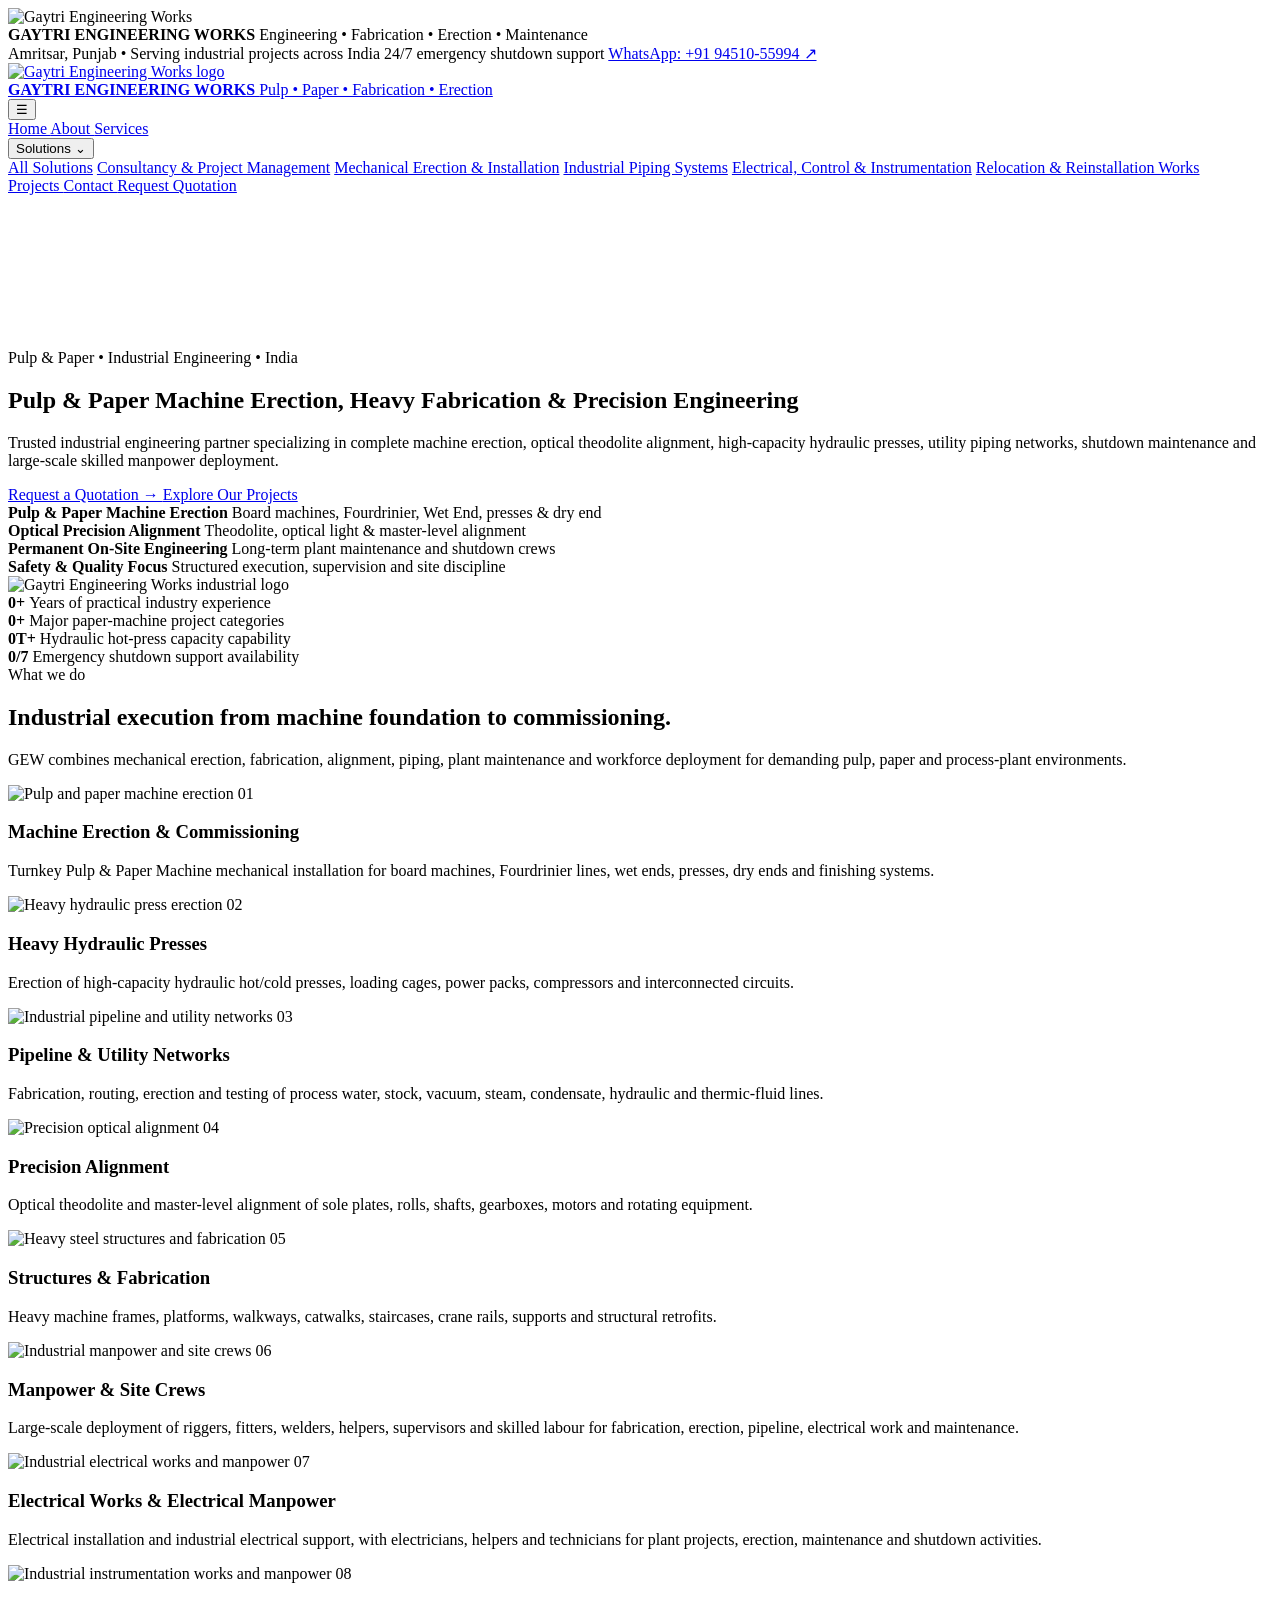
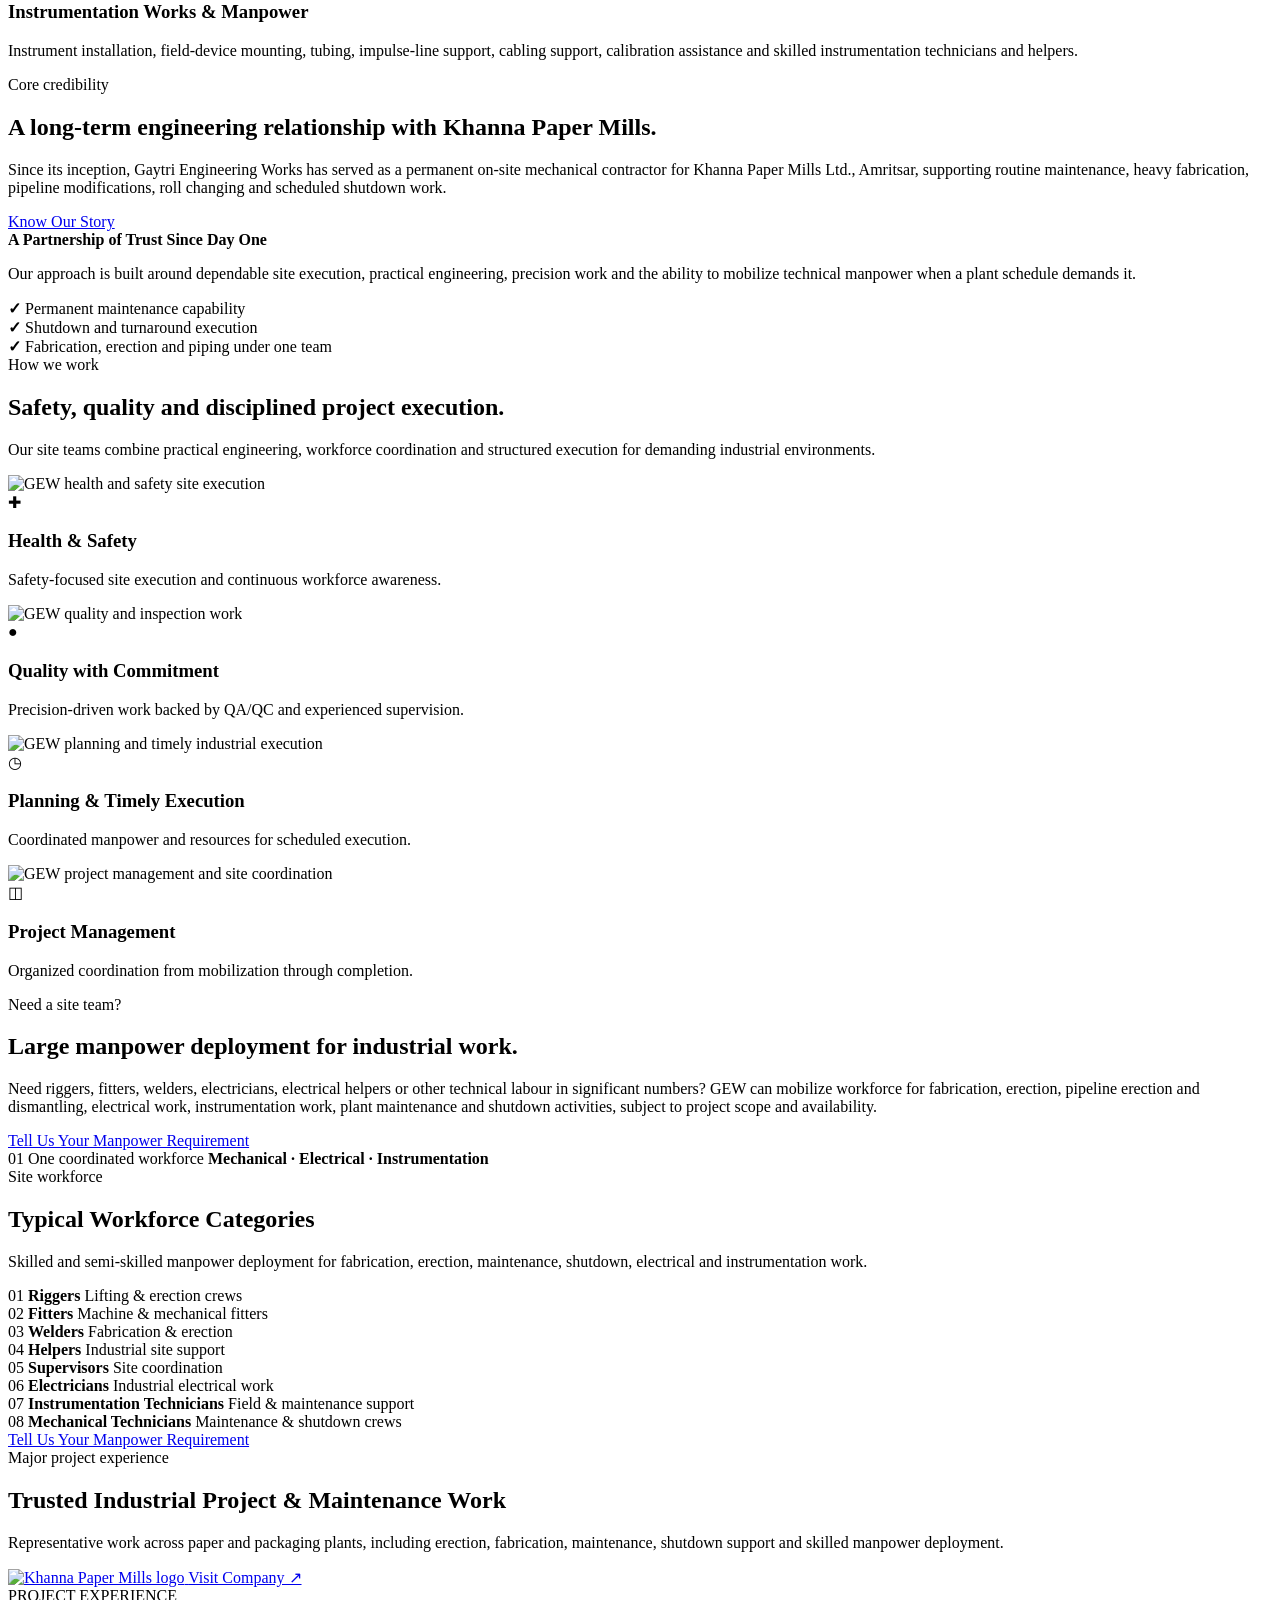
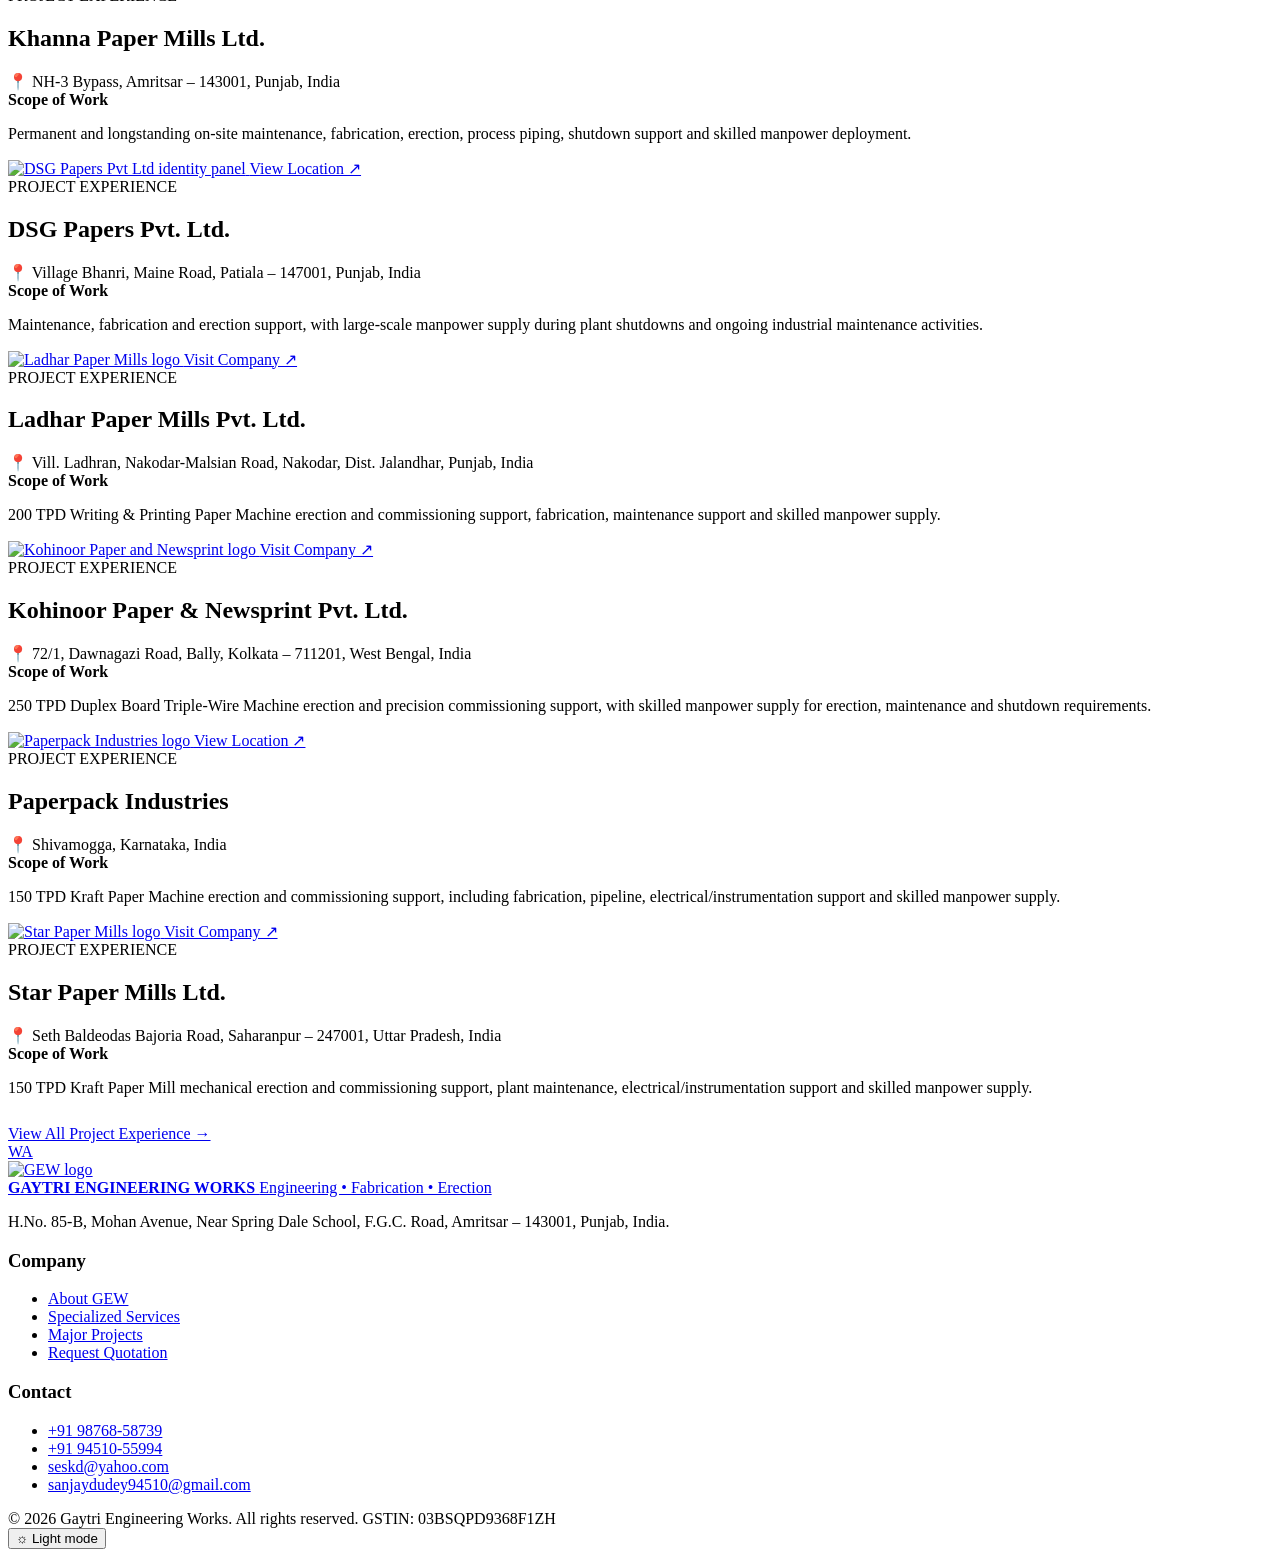
==== public/index.html @ 48303ea7 "Add Gaytri Engineering Works website" ====
<!DOCTYPE html>
<html lang="en">
  <head>
    <meta charset="utf-8"/>
    <meta content="width=device-width,initial-scale=1" name="viewport"/>
    <title>
      Gaytri Engineering Works | Pulp &amp; Paper Machine Erection, Fabrication &amp; Maintenance
    </title>
    <meta content="Gaytri Engineering Works provides turnkey pulp and paper machine erection, heavy fabrication, precision alignment, industrial pipelines, maintenance, shutdown services and skilled manpower supply across India." name="description"/>
    <meta content="paper machine erection, pulp paper fabrication, pipeline erection, hot press erection, industrial manpower supply, Gaytri Engineering Works, Amritsar" name="keywords"/>
    <link href="/css/styles.css" rel="stylesheet"/>
    <script type="application/ld+json">
      {
        "@context": "https://schema.org",
        "@type": "EngineeringService",
        "name": "Gaytri Engineering Works",
        "telephone": [
          "+91 94510-55994",
          "+91 98768-58739"
        ],
        "email": [
          "seskd@yahoo.com",
          "sanjaydudey94510@gmail.com"
        ],
        "address": {
          "@type": "PostalAddress",
          "streetAddress": "H.No. 85-B, Mohan Avenue, Near Spring Dale School, F.G.C. Road",
          "addressLocality": "Amritsar",
          "postalCode": "143001",
          "addressRegion": "Punjab",
          "addressCountry": "IN"
        },
        "areaServed": "IN",
        "serviceType": [
          "Pulp & Paper Machine Erection",
          "Heavy Fabrication",
          "Pipeline Erection",
          "Plant Maintenance",
          "Electrical Works",
          "Electrical Manpower Supply",
          "Instrumentation & Instrumentation Support",
          "Instrumentation Manpower Supply",
          "Skilled Manpower Supply"
        ]
      }
    </script>
  </head>
  <body>
    <div aria-label="Gaytri Engineering Works introduction" class="gew-intro" id="gew-intro">
      <img alt="Gaytri Engineering Works" class="gew-intro-logo" src="/images/gew-logo.png"/>
      <div class="gew-intro-content">
        <strong>
          GAYTRI ENGINEERING WORKS
        </strong>
        <span>
          Engineering &bull; Fabrication &bull; Erection &bull; Maintenance
        </span>
      </div>
    </div>
    <!-- =========================================================
       TOP BAR: LOCATION, EMERGENCY SUPPORT & WHATSAPP
       ========================================================= -->
  <div class="topbar">
      <div class="container topbar-inner">
        <span>
          Amritsar, Punjab &bull; Serving industrial projects across India
        </span>
        <span>
          24/7 emergency shutdown support
        </span>
        <a class="topbar-wa" href="https://wa.me/919451055994?text=Hello%20Gaytri%20Engineering%20Works%2C%20I%20want%20to%20discuss%20an%20industrial%20requirement." rel="noopener" target="_blank">
          WhatsApp: +91 94510-55994 &nearrow;
        </a>
      </div>
    </div>
    <!-- =========================================================
       MAIN NAVIGATION
       ========================================================= -->
  <header class="header">
      <div class="container nav">
        <a class="brand" href="/">
          <img alt="Gaytri Engineering Works logo" src="/images/gew-logo.png"/>
          <div class="brand-text">
            <strong>
              GAYTRI ENGINEERING WORKS
            </strong>
            <span>
              Pulp &bull; Paper &bull; Fabrication &bull; Erection
            </span>
          </div>
        </a>
        <button aria-label="Open navigation" class="nav-toggle">
          ☰
        </button>
        <nav class="nav-links">
          <a class="active" href="/">
            Home
          </a>
          <a href="/about.html">
            About
          </a>
          <a href="/services.html">
            Services
          </a>
          <div class="nav-dropdown">
            <button class="nav-dropdown-toggle" type="button" aria-expanded="false">
              Solutions <span aria-hidden="true">⌄</span>
            </button>
            <div class="nav-dropdown-menu">
              <a href="/industrial-solutions.html">All Solutions</a>
              <a href="/industrial-solutions.html#consultancy">Consultancy &amp; Project Management</a>
              <a href="/industrial-solutions.html#mechanical">Mechanical Erection &amp; Installation</a>
              <a href="/industrial-solutions.html#piping">Industrial Piping Systems</a>
              <a href="/industrial-solutions.html#electrical-instrumentation">Electrical, Control &amp; Instrumentation</a>
              <a href="/industrial-solutions.html#relocation">Relocation &amp; Reinstallation Works</a>
            </div>
          </div>
          <a href="/projects.html">
            Projects
          </a>
          <a href="/contact.html">
            Contact
          </a>
          <a class="btn btn-primary" href="/request-quotation.html#quotation-form">
            Request Quotation
          </a>
        </nav>
      </div>
    </header>
    <!-- =========================================================
       PAGE CONTENT
       ========================================================= -->
  <main>
      <!-- ---------------------------------------------------------
        HERO SECTION
        --------------------------------------------------------- -->
   <section class="hero">
        <canvas id="hero-canvas">
        </canvas>
        <div class="container hero-grid">
          <div>
            <span class="eyebrow">
              Pulp &amp; Paper • Industrial Engineering • India
            </span>
            <h1>
              Pulp &amp; Paper Machine Erection,
              <span>
                Heavy Fabrication
              </span>
              &amp; Precision Engineering
            </h1>
            <p>
              Trusted industrial engineering partner specializing in complete machine erection, optical theodolite alignment, high-capacity hydraulic presses, utility piping networks, shutdown maintenance and large-scale skilled manpower deployment.
            </p>
            <div class="hero-actions">
              <a class="btn btn-primary" href="/request-quotation.html#quotation-form">
                Request a Quotation &rarr;
              </a>
              <a class="btn btn-ghost" href="/projects.html">
                Explore Our Projects
              </a>
            </div>
            <div class="hero-badges">
              <div class="badge">
                <strong>
                  Pulp &amp; Paper Machine Erection
                </strong>
                <span>
                  Board machines, Fourdrinier, Wet End, presses &amp; dry end
                </span>
              </div>
              <div class="badge">
                <strong>
                  Optical Precision Alignment
                </strong>
                <span>
                  Theodolite, optical light &amp; master-level alignment
                </span>
              </div>
              <div class="badge">
                <strong>
                  Permanent On-Site Engineering
                </strong>
                <span>
                  Long-term plant maintenance and shutdown crews
                </span>
              </div>
              <div class="badge">
                <strong>
                  Safety &amp; Quality Focus
                </strong>
                <span>
                  Structured execution, supervision and site discipline
                </span>
              </div>
            </div>
          </div>
          <div class="hero-logo">
            <div class="logo-orbit">
            </div>
            <img alt="Gaytri Engineering Works industrial logo" src="/images/gew-logo.png"/>
          </div>
        </div>
      </section>
      <section class="section">
        <div class="container">
          <div class="stats reveal">
            <div class="stat">
              <strong data-count="30" data-suffix="+">
                0+
              </strong>
              <span>
                Years of practical industry experience
              </span>
            </div>
            <div class="stat">
              <strong data-count="5" data-suffix="+">
                0+
              </strong>
              <span>
                Major paper-machine project categories
              </span>
            </div>
            <div class="stat">
              <strong data-count="5000" data-suffix="T+">
                0T+
              </strong>
              <span>
                Hydraulic hot-press capacity capability
              </span>
            </div>
            <div class="stat">
              <strong data-count="24" data-suffix="/7">
                0/7
              </strong>
              <span>
                Emergency shutdown support availability
              </span>
            </div>
          </div>
        </div>
      </section>
      <section class="section alt">
        <div class="container">
          <div class="section-head reveal">
            <span class="kicker">
              What we do
            </span>
            <h2>
              Industrial execution from machine foundation to commissioning.
            </h2>
            <p>
              GEW combines mechanical erection, fabrication, alignment, piping, plant maintenance and workforce deployment for demanding pulp, paper and process-plant environments.
            </p>
          </div>
          <div class="service-grid">
            <article class="service-card reveal interactive-card">
              <div class="service-media">
                <img src="/images/services/machine-erection.png" alt="Pulp and paper machine erection">
                <span class="service-number">01</span>
              </div>
              <div class="service-content">
                <h3>Machine Erection &amp; Commissioning</h3>
                <p>
                  Turnkey Pulp &amp; Paper Machine mechanical installation for board
                  machines, Fourdrinier lines, wet ends, presses, dry ends and
                  finishing systems.
                </p>
              </div>
            </article>

            <article class="service-card reveal interactive-card">
              <div class="service-media">
                <img src="/images/services/hydraulic-presses.png" alt="Heavy hydraulic press erection">
                <span class="service-number">02</span>
              </div>
              <div class="service-content">
                <h3>Heavy Hydraulic Presses</h3>
                <p>
                  Erection of high-capacity hydraulic hot/cold presses, loading
                  cages, power packs, compressors and interconnected circuits.
                </p>
              </div>
            </article>

            <article class="service-card reveal interactive-card">
              <div class="service-media">
                <img src="/images/services/pipeline-utilities.png" alt="Industrial pipeline and utility networks">
                <span class="service-number">03</span>
              </div>
              <div class="service-content">
                <h3>Pipeline &amp; Utility Networks</h3>
                <p>
                  Fabrication, routing, erection and testing of process water,
                  stock, vacuum, steam, condensate, hydraulic and thermic-fluid lines.
                </p>
              </div>
            </article>

            <article class="service-card reveal interactive-card">
              <div class="service-media">
                <img src="/images/services/precision-alignment.png" alt="Precision optical alignment">
                <span class="service-number">04</span>
              </div>
              <div class="service-content">
                <h3>Precision Alignment</h3>
                <p>
                  Optical theodolite and master-level alignment of sole plates,
                  rolls, shafts, gearboxes, motors and rotating equipment.
                </p>
              </div>
            </article>

            <article class="service-card reveal interactive-card">
              <div class="service-media">
                <img src="/images/services/structures-fabrication.png" alt="Heavy steel structures and fabrication">
                <span class="service-number">05</span>
              </div>
              <div class="service-content">
                <h3>Structures &amp; Fabrication</h3>
                <p>
                  Heavy machine frames, platforms, walkways, catwalks, staircases,
                  crane rails, supports and structural retrofits.
                </p>
              </div>
            </article>

            <article class="service-card reveal interactive-card">
              <div class="service-media">
                <img src="/images/services/manpower-crews.png" alt="Industrial manpower and site crews">
                <span class="service-number">06</span>
              </div>
              <div class="service-content">
                <h3>Manpower &amp; Site Crews</h3>
                <p>
                  Large-scale deployment of riggers, fitters, welders, helpers,
                  supervisors and skilled labour for fabrication, erection, pipeline,
                  electrical work and maintenance.
                </p>
              </div>
            </article>

            <article class="service-card reveal interactive-card">
              <div class="service-media">
                <img src="/images/services/electrical-works.png" alt="Industrial electrical works and manpower">
                <span class="service-number">07</span>
              </div>
              <div class="service-content">
                <h3>Electrical Works &amp; Electrical Manpower</h3>
                <p>
                  Electrical installation and industrial electrical support, with
                  electricians, helpers and technicians for plant projects, erection,
                  maintenance and shutdown activities.
                </p>
              </div>
            </article>

            <article class="service-card reveal interactive-card">
              <div class="service-media">
                <img src="/images/services/instrumentation.png" alt="Industrial instrumentation works and manpower">
                <span class="service-number">08</span>
              </div>
              <div class="service-content">
                <h3>Instrumentation Works &amp; Manpower</h3>
                <p>
                  Instrument installation, field-device mounting, tubing, impulse-line
                  support, cabling support, calibration assistance and skilled
                  instrumentation technicians and helpers.
                </p>
              </div>
            </article>
          </div>
        </div>
      </section>
      <section class="section">
        <div class="container split">
          <div class="reveal">
            <div class="section-head">
              <span class="kicker">
                Core credibility
              </span>
              <h2>
                A long-term engineering relationship with Khanna Paper Mills.
              </h2>
              <p>
                Since its inception, Gaytri Engineering Works has served as a permanent on-site mechanical contractor for Khanna Paper Mills Ltd., Amritsar, supporting routine maintenance, heavy fabrication, pipeline modifications, roll changing and scheduled shutdown work.
              </p>
            </div>
            <a class="btn btn-primary" href="/about.html">
              Know Our Story
            </a>
          </div>
          <div class="quote reveal">
            <strong style="color:var(--gold-2)">
              A Partnership of Trust Since Day One
            </strong>
            <p>
              Our approach is built around dependable site execution, practical engineering, precision work and the ability to mobilize technical manpower when a plant schedule demands it.
            </p>
            <div class="feature-list">
              <div class="feature">
                <b>
                  &checkmark;
                </b>
                <span>
                  Permanent maintenance capability
                </span>
              </div>
              <div class="feature">
                <b>
                  &checkmark;
                </b>
                <span>
                  Shutdown and turnaround execution
                </span>
              </div>
              <div class="feature">
                <b>
                  &checkmark;
                </b>
                <span>
                  Fabrication, erection and piping under one team
                </span>
              </div>
            </div>
          </div>
        </div>
      </section>
      <section class="section commitment-section" id="commitment">
        <div class="container">
          <div class="section-head reveal">
            <span class="kicker">
              How we work
            </span>
            <h2>
              Safety, quality and disciplined project execution.
            </h2>
            <p>
              Our site teams combine practical engineering, workforce coordination and structured execution for demanding industrial environments.
            </p>
          </div>
          <div class="commitment-grid commitment-grid-home">
            <article class="commitment-card reveal interactive-card">
              <div class="commitment-media">
                <img src="/images/commitment/health-safety.webp" alt="GEW health and safety site execution">
              </div>
              <div class="commitment-content">
                <span class="commitment-icon safety-icon">✚</span>
                <h3>Health &amp; Safety</h3>
                <p>
                  Safety-focused site execution and continuous workforce awareness.
                </p>
              </div>
            </article>

            <article class="commitment-card reveal interactive-card">
              <div class="commitment-media">
                <img src="/images/commitment/quality.webp" alt="GEW quality and inspection work">
              </div>
              <div class="commitment-content">
                <span class="commitment-icon quality-icon">●</span>
                <h3>Quality with Commitment</h3>
                <p>
                  Precision-driven work backed by QA/QC and experienced supervision.
                </p>
              </div>
            </article>

            <article class="commitment-card reveal interactive-card">
              <div class="commitment-media">
                <img src="/images/commitment/planning.webp" alt="GEW planning and timely industrial execution">
              </div>
              <div class="commitment-content">
                <span class="commitment-icon planning-icon">◷</span>
                <h3>Planning &amp; Timely Execution</h3>
                <p>
                  Coordinated manpower and resources for scheduled execution.
                </p>
              </div>
            </article>

            <article class="commitment-card reveal interactive-card">
              <div class="commitment-media">
                <img src="/images/commitment/management.webp" alt="GEW project management and site coordination">
              </div>
              <div class="commitment-content">
                <span class="commitment-icon management-icon">◫</span>
                <h3>Project Management</h3>
                <p>
                  Organized coordination from mobilization through completion.
                </p>
              </div>
            </article>
          </div>
        </div>
      </section>
      <!-- =========================================================
           MANPOWER CALLOUT
           ========================================================= -->
      <section class="section alt manpower-callout-section">
        <div class="container">
          <div class="manpower-callout reveal interactive-card">
            <div class="manpower-callout-content">
              <span class="kicker">Need a site team?</span>
              <h2>Large manpower deployment for industrial work.</h2>
              <p>
                Need riggers, fitters, welders, electricians, electrical helpers or
                other technical labour in significant numbers? GEW can mobilize
                workforce for fabrication, erection, pipeline erection and dismantling,
                electrical work, instrumentation work, plant maintenance and shutdown
                activities, subject to project scope and availability.
              </p>

              <a class="btn btn-primary" href="/request-quotation.html#quotation-form">
                Tell Us Your Manpower Requirement
              </a>
            </div>

            <div class="manpower-callout-highlight">
              <span class="highlight-number">01</span>
              <span class="highlight-label">
                One coordinated workforce
              </span>
              <strong>Mechanical · Electrical · Instrumentation</strong>
            </div>
          </div>
        </div>
      </section>

      <!-- =========================================================
           SITE WORKFORCE
           ========================================================= -->
      <section class="section workforce-section">
        <div class="container">
          <div class="section-head reveal workforce-section-head">
            <span class="kicker">Site workforce</span>
            <h2>Typical Workforce Categories</h2>
            <p>
              Skilled and semi-skilled manpower deployment for fabrication, erection,
              maintenance, shutdown, electrical and instrumentation work.
            </p>
          </div>

          <div class="workforce-grid workforce-grid-home">
            <div class="workforce-role interactive-card reveal">
              <span class="role-number">01</span>
              <strong>Riggers</strong>
              <span>Lifting &amp; erection crews</span>
            </div>

            <div class="workforce-role interactive-card reveal">
              <span class="role-number">02</span>
              <strong>Fitters</strong>
              <span>Machine &amp; mechanical fitters</span>
            </div>

            <div class="workforce-role interactive-card reveal">
              <span class="role-number">03</span>
              <strong>Welders</strong>
              <span>Fabrication &amp; erection</span>
            </div>

            <div class="workforce-role interactive-card reveal">
              <span class="role-number">04</span>
              <strong>Helpers</strong>
              <span>Industrial site support</span>
            </div>

            <div class="workforce-role interactive-card reveal">
              <span class="role-number">05</span>
              <strong>Supervisors</strong>
              <span>Site coordination</span>
            </div>

            <div class="workforce-role interactive-card reveal">
              <span class="role-number">06</span>
              <strong>Electricians</strong>
              <span>Industrial electrical work</span>
            </div>

            <div class="workforce-role interactive-card reveal">
              <span class="role-number">07</span>
              <strong>Instrumentation Technicians</strong>
              <span>Field &amp; maintenance support</span>
            </div>

            <div class="workforce-role interactive-card reveal">
              <span class="role-number">08</span>
              <strong>Mechanical Technicians</strong>
              <span>Maintenance &amp; shutdown crews</span>
            </div>
          </div>

          <div class="workforce-cta reveal">
            <a class="btn btn-primary" href="/request-quotation.html#quotation-form">
              Tell Us Your Manpower Requirement
            </a>
          </div>
        </div>
      </section>
      <section class="section">
        <div class="container">
          <div class="section-head reveal">
            <span class="kicker">
              Major project experience
            </span>
            <h2>
              Trusted Industrial Project &amp; Maintenance Work
            </h2>
            <p>
              Representative work across paper and packaging plants, including erection, fabrication, maintenance, shutdown support and skilled manpower deployment.
            </p>
          </div>
          <div class="projects-grid">
            <article class="project-card reveal interactive-card">
              <a class="project-media" href="https://www.khannapaper.com/" rel="noopener" target="_blank">
                <img alt="Khanna Paper Mills logo" loading="lazy" src="/images/clients/khanna-8k.webp"/>
                <span class="project-link">
                  Visit Company &nearrow;
                </span>
              </a>
              <div class="project-body">
                <span class="project-index">
                  PROJECT EXPERIENCE
                </span>
                <h2>
                  Khanna Paper Mills Ltd.
                </h2>
                <div class="project-address">
                  📍
                  <span>
                    NH-3 Bypass, Amritsar &ndash; 143001, Punjab, India
                  </span>
                </div>
                <div class="project-scope">
                  <strong>
                    Scope of Work
                  </strong>
                  <p>
                    Permanent and longstanding on-site maintenance, fabrication, erection, process piping, shutdown support and skilled manpower deployment.
                  </p>
                </div>
              </div>
            </article>
            <article class="project-card reveal interactive-card">
              <a class="project-media" href="https://www.google.com/maps/search/?api=1&amp;query=DSG+Papers+Pvt+Ltd+Village+Bhanri+Maine+Road+Patiala" rel="noopener" target="_blank">
                <img alt="DSG Papers Pvt Ltd identity panel" loading="lazy" src="/images/clients/dsg-8k.webp"/>
                <span class="project-link">
                  View Location &nearrow;
                </span>
              </a>
              <div class="project-body">
                <span class="project-index">
                  PROJECT EXPERIENCE
                </span>
                <h2>
                  DSG Papers Pvt. Ltd.
                </h2>
                <div class="project-address">
                  📍
                  <span>
                    Village Bhanri, Maine Road, Patiala &ndash; 147001, Punjab, India
                  </span>
                </div>
                <div class="project-scope">
                  <strong>
                    Scope of Work
                  </strong>
                  <p>
                    Maintenance, fabrication and erection support, with large-scale manpower supply during plant shutdowns and ongoing industrial maintenance activities.
                  </p>
                </div>
              </div>
            </article>
            <article class="project-card reveal interactive-card">
              <a class="project-media" href="https://harnarindersngh.wixsite.com/ladharpaprmills" rel="noopener" target="_blank">
                <img alt="Ladhar Paper Mills logo" loading="lazy" src="/images/clients/ladhar-8k.webp"/>
                <span class="project-link">
                  Visit Company &nearrow;
                </span>
              </a>
              <div class="project-body">
                <span class="project-index">
                  PROJECT EXPERIENCE
                </span>
                <h2>
                  Ladhar Paper Mills Pvt. Ltd.
                </h2>
                <div class="project-address">
                  📍
                  <span>
                    Vill. Ladhran, Nakodar-Malsian Road, Nakodar, Dist. Jalandhar, Punjab, India
                  </span>
                </div>
                <div class="project-scope">
                  <strong>
                    Scope of Work
                  </strong>
                  <p>
                    200 TPD Writing &amp; Printing Paper Machine erection and commissioning support, fabrication, maintenance support and skilled manpower supply.
                  </p>
                </div>
              </div>
            </article>
            <article class="project-card reveal interactive-card">
              <a class="project-media" href="https://www.kohinoorindia.in/paper.html" rel="noopener" target="_blank">
                <img alt="Kohinoor Paper and Newsprint logo" loading="lazy" src="/images/clients/kohinoor-8k.webp"/>
                <span class="project-link">
                  Visit Company &nearrow;
                </span>
              </a>
              <div class="project-body">
                <span class="project-index">
                  PROJECT EXPERIENCE
                </span>
                <h2>
                  Kohinoor Paper &amp; Newsprint Pvt. Ltd.
                </h2>
                <div class="project-address">
                  📍
                  <span>
                    72/1, Dawnagazi Road, Bally, Kolkata &ndash; 711201, West Bengal, India
                  </span>
                </div>
                <div class="project-scope">
                  <strong>
                    Scope of Work
                  </strong>
                  <p>
                    250 TPD Duplex Board Triple-Wire Machine erection and precision commissioning support, with skilled manpower supply for erection, maintenance and shutdown requirements.
                  </p>
                </div>
              </div>
            </article>
            <article class="project-card reveal interactive-card">
              <a class="project-media" href="https://www.google.com/maps/search/?api=1&amp;query=Paperpack+Industries+Shivamogga+Karnataka" rel="noopener" target="_blank">
                <img alt="Paperpack Industries logo" loading="lazy" src="/images/clients/paperpack-8k.webp"/>
                <span class="project-link">
                  View Location &nearrow;
                </span>
              </a>
              <div class="project-body">
                <span class="project-index">
                  PROJECT EXPERIENCE
                </span>
                <h2>
                  Paperpack Industries
                </h2>
                <div class="project-address">
                  📍
                  <span>
                    Shivamogga, Karnataka, India
                  </span>
                </div>
                <div class="project-scope">
                  <strong>
                    Scope of Work
                  </strong>
                  <p>
                    150 TPD Kraft Paper Machine erection and commissioning support, including fabrication, pipeline, electrical/instrumentation support and skilled manpower supply.
                  </p>
                </div>
              </div>
            </article>
            <article class="project-card reveal interactive-card">
              <a class="project-media" href="https://www.starpapers.com/" rel="noopener" target="_blank">
                <img alt="Star Paper Mills logo" loading="lazy" src="/images/clients/star-8k.webp"/>
                <span class="project-link">
                  Visit Company &nearrow;
                </span>
              </a>
              <div class="project-body">
                <span class="project-index">
                  PROJECT EXPERIENCE
                </span>
                <h2>
                  Star Paper Mills Ltd.
                </h2>
                <div class="project-address">
                  📍
                  <span>
                    Seth Baldeodas Bajoria Road, Saharanpur &ndash; 247001, Uttar Pradesh, India
                  </span>
                </div>
                <div class="project-scope">
                  <strong>
                    Scope of Work
                  </strong>
                  <p>
                    150 TPD Kraft Paper Mill mechanical erection and commissioning support, plant maintenance, electrical/instrumentation support and skilled manpower supply.
                  </p>
                </div>
              </div>
            </article>
          </div>
          <div style="margin-top:28px">
            <a class="btn btn-primary" href="/projects.html">
              View All Project Experience &rarr;
            </a>
          </div>
        </div>
      </section>
    </main>
    <a aria-label="WhatsApp GEW" class="whatsapp" href="https://wa.me/919451055994?text=Hello%20Gaytri%20Engineering%20Works%2C%20I%20want%20a%20quotation." rel="noopener" target="_blank">
      WA
    </a>
    <!-- =========================================================
       FOOTER & CONTACT INFORMATION
       ========================================================= -->
  <footer class="footer">
      <div class="container">
        <div class="footer-grid">
          <div>
            <a class="brand" href="/">
              <img alt="GEW logo" src="/images/gew-logo.png"/>
              <div class="brand-text">
                <strong>
                  GAYTRI ENGINEERING WORKS
                </strong>
                <span>
                  Engineering &bull; Fabrication &bull; Erection
                </span>
              </div>
            </a>
            <p>
              H.No. 85-B, Mohan Avenue, Near Spring Dale School, F.G.C. Road, Amritsar &ndash; 143001, Punjab, India.
            </p>
          </div>
          <div>
            <h3>
              Company
            </h3>
            <ul>
              <li>
                <a href="/about.html">
                  About GEW
                </a>
              </li>
              <li>
                <a href="/services.html">
                  Specialized Services
                </a>
              </li>
              <li>
                <a href="/projects.html">
                  Major Projects
                </a>
              </li>
              <li>
                <a href="/contact.html">
                  Request Quotation
                </a>
              </li>
            </ul>
          </div>
          <div>
            <h3>
              Contact
            </h3>
            <ul>
              <li>
                <a href="tel:+919876858739">
                  +91 98768-58739
                </a>
              </li>
              <li>
                <a href="tel:+919451055994">
                  +91 94510-55994
                </a>
              </li>
              <li>
                <a href="mailto:seskd@yahoo.com">
                  seskd@yahoo.com
                </a>
              </li>
              <li>
                <a href="mailto:sanjaydudey94510@gmail.com">
                  sanjaydudey94510@gmail.com
                </a>
              </li>
            </ul>
          </div>
        </div>
        <div class="copyright">
          <span>
            &copy; 2026 Gaytri Engineering Works. All rights reserved.
          </span>
          <span>
            GSTIN: 03BSQPD9368F1ZH
          </span>
        </div>
      </div>
    </footer>
    <script defer="" src="/js/config.js">
    </script>
    <script defer="" src="/js/app.js">
    </script>
  
    <button aria-label="Switch to light mode" class="theme-toggle theme-toggle-floating" title="Switch to light mode" type="button">
      <span class="theme-toggle-icon" aria-hidden="true">☼</span>
      <span class="theme-toggle-label">Light mode</span>
    </button>

</body>
</html>
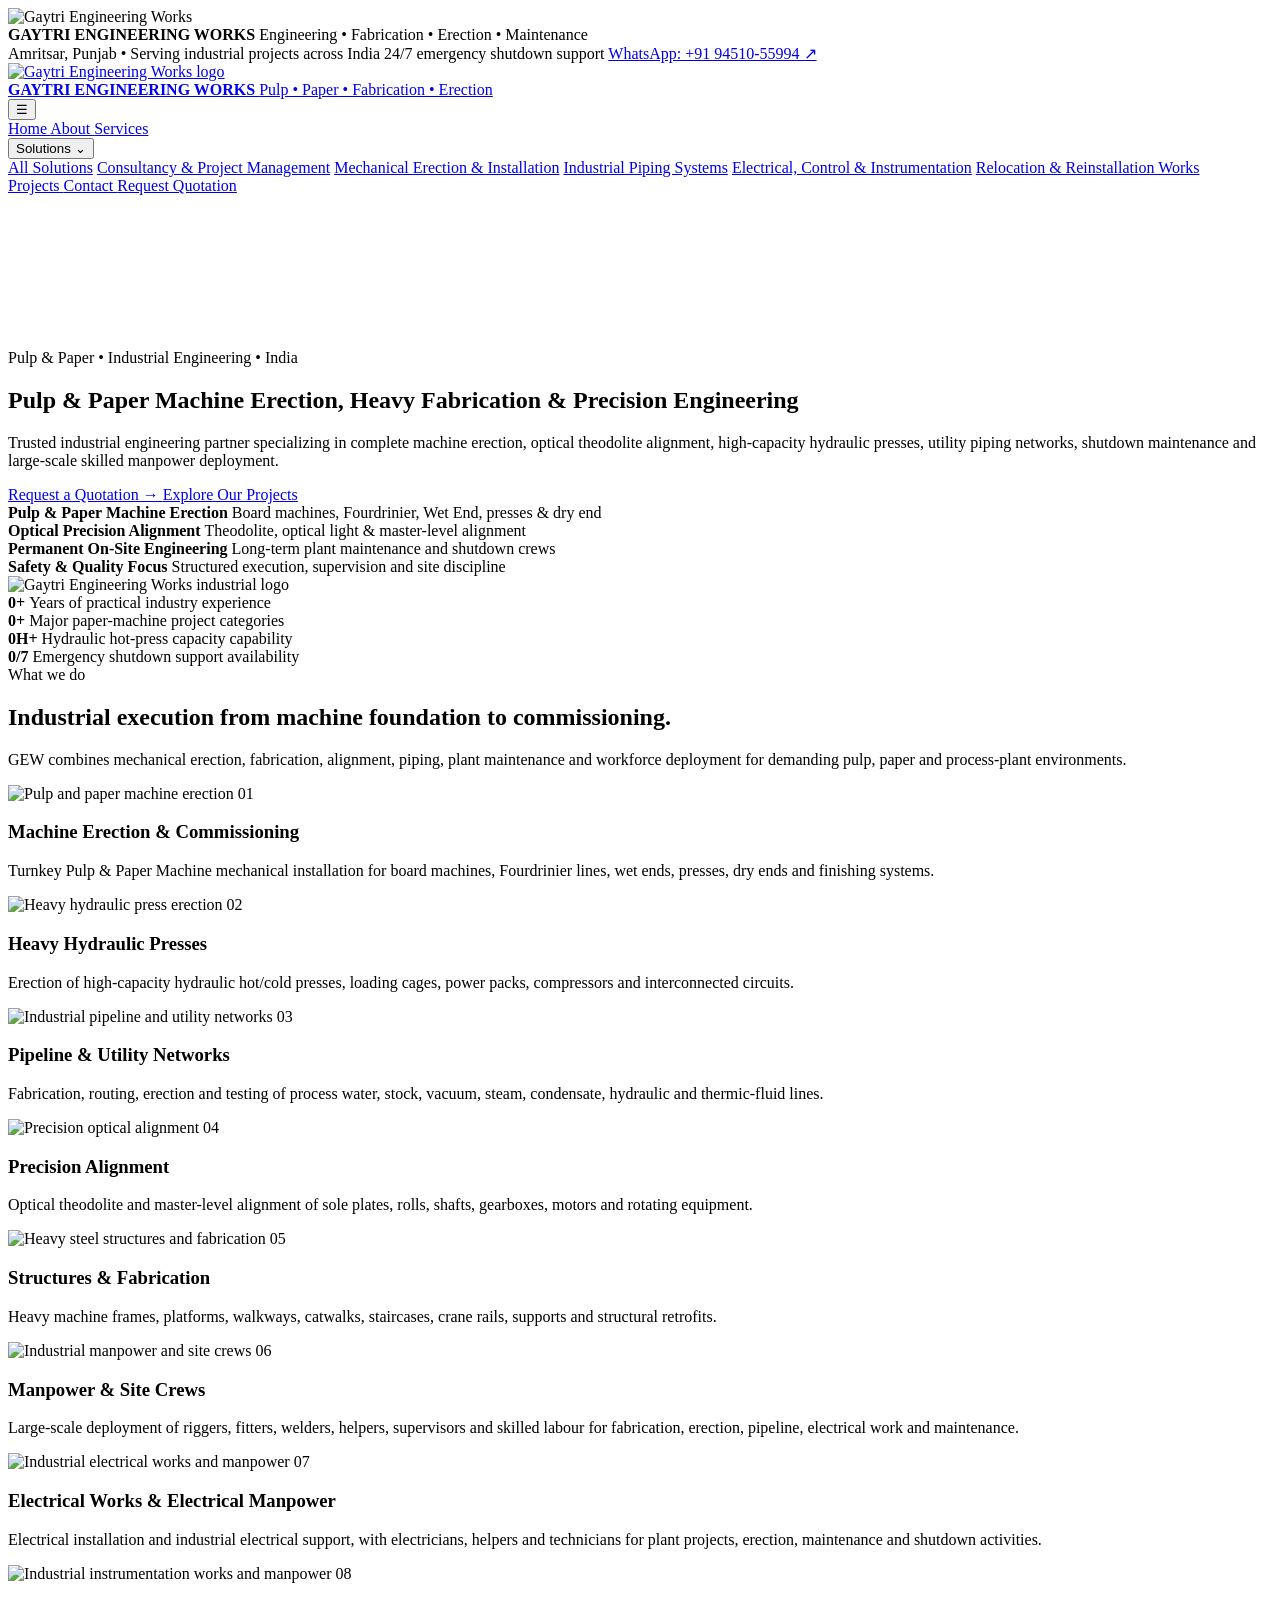
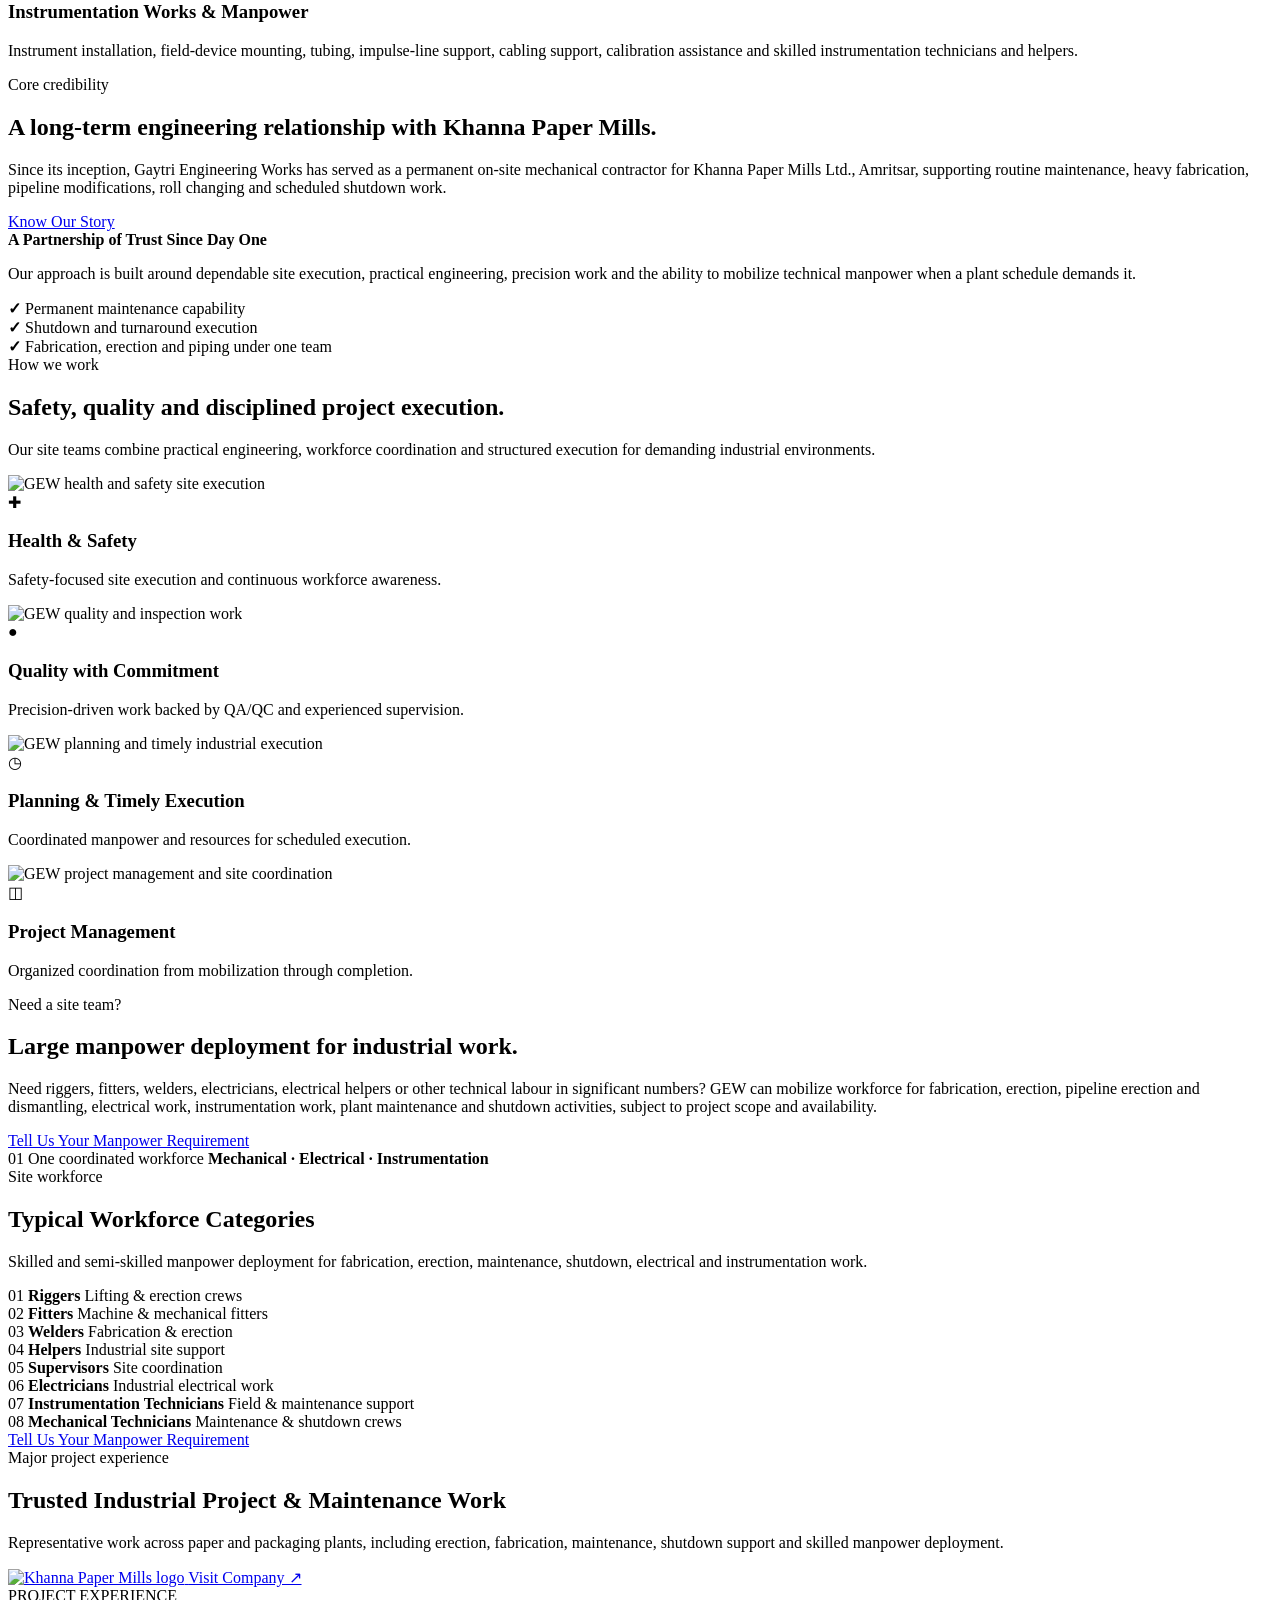
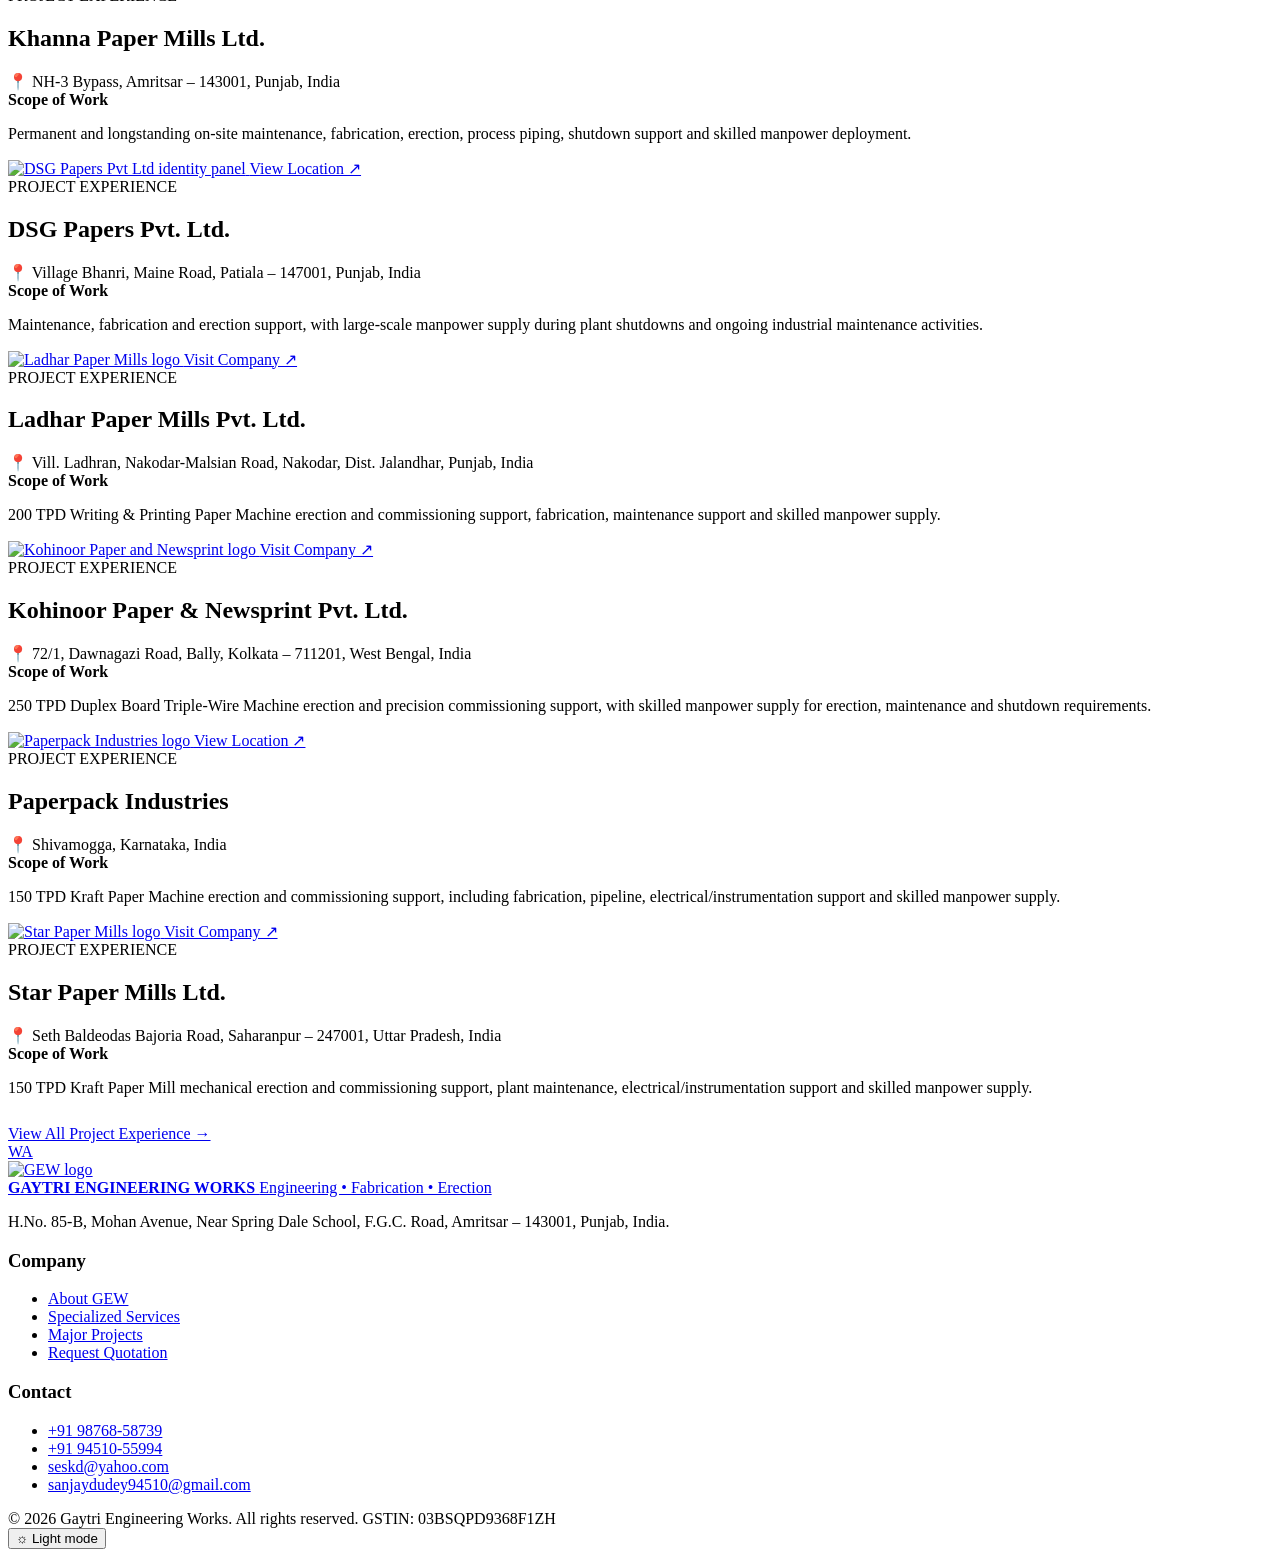
==== commit f17dc20a: "Update website" ====
--- a/public/index.html
+++ b/public/index.html
@@ -206,7 +206,7 @@
         <div class="container">
           <div class="stats reveal">
             <div class="stat">
-              <strong data-count="30" data-suffix="+">
+              <strong data-count="4" data-suffix="+">
                 0+
               </strong>
               <span>
@@ -222,8 +222,8 @@
               </span>
             </div>
             <div class="stat">
-              <strong data-count="5000" data-suffix="T+">
-                0T+
+              <strong data-count="500" data-suffix="H+">
+                0H+
               </strong>
               <span>
                 Hydraulic hot-press capacity capability
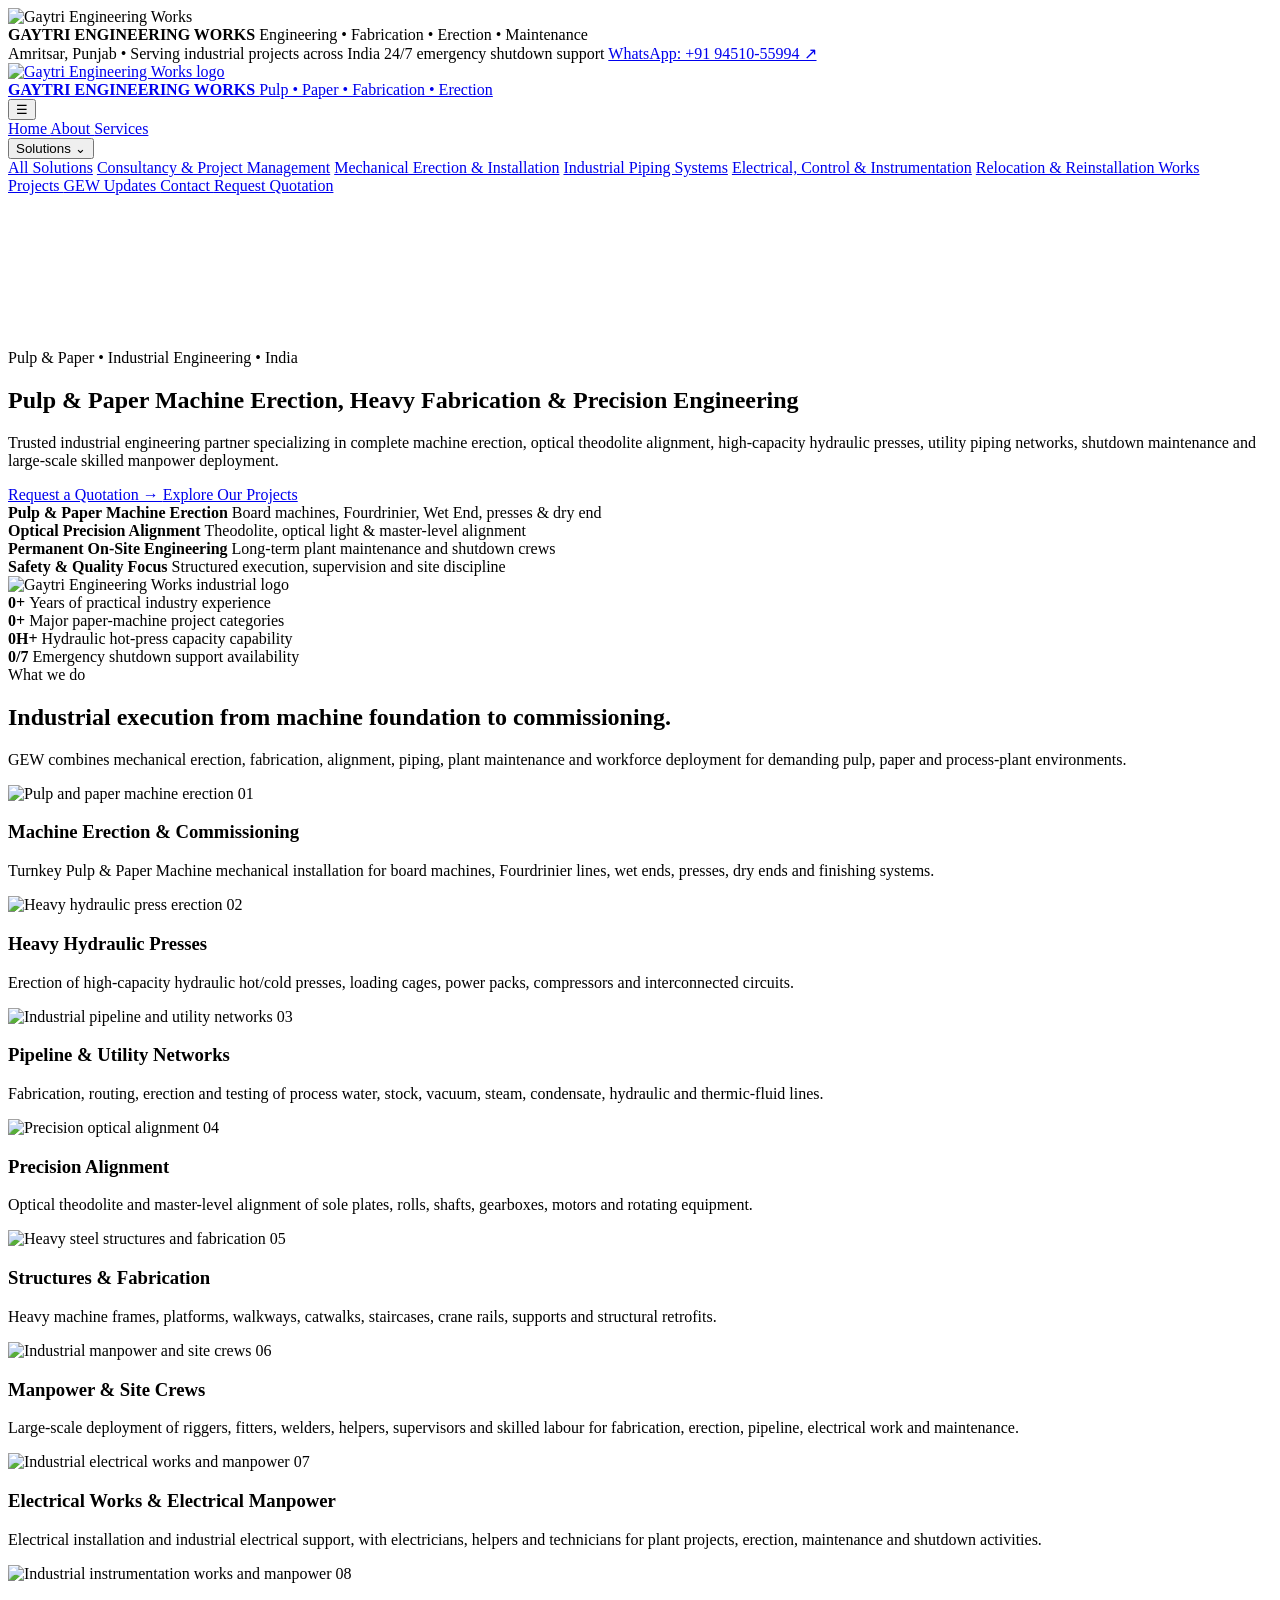
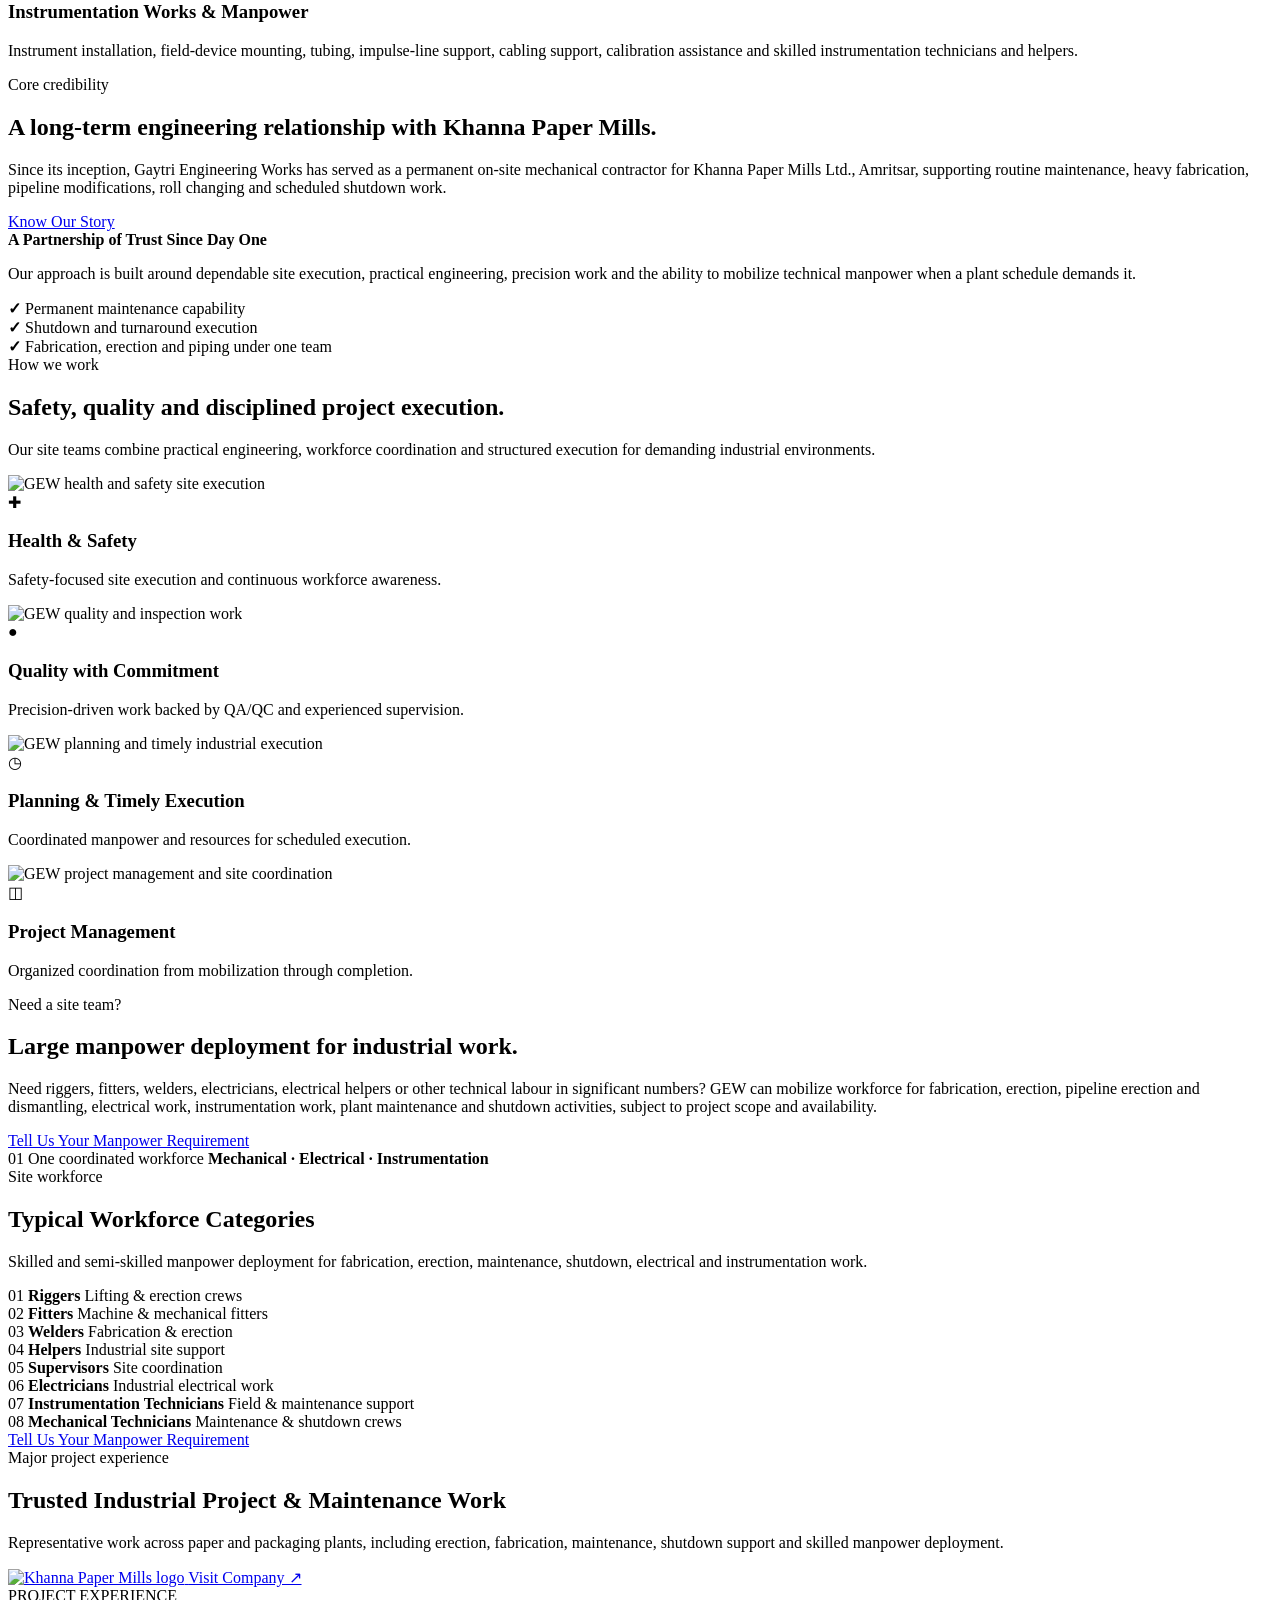
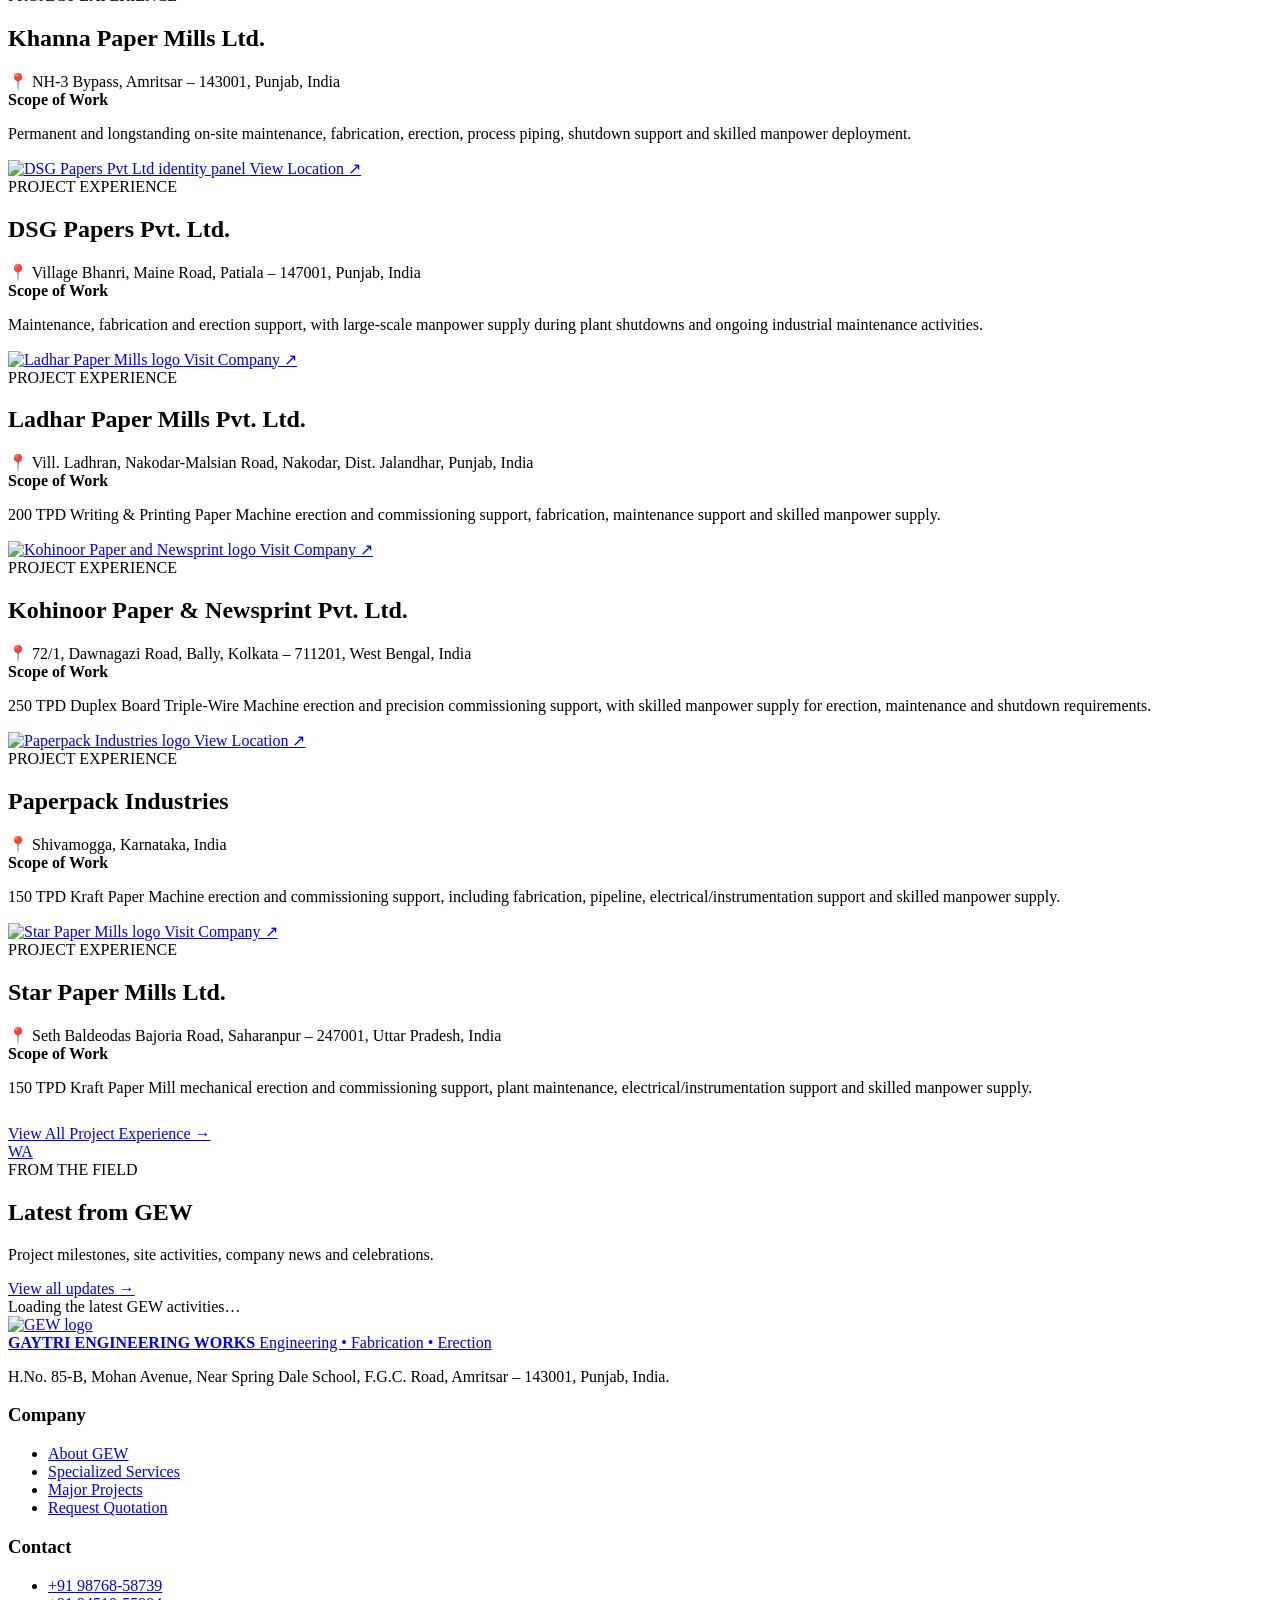
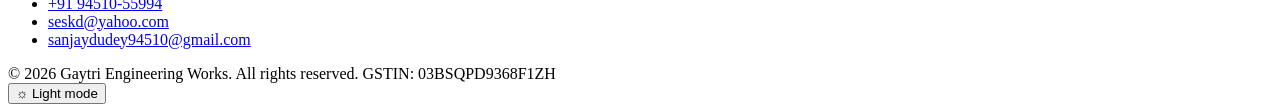
==== commit 58c5ab65: "Add GEW Updates section to homepage" ====
--- a/public/index.html
+++ b/public/index.html
@@ -9,6 +9,7 @@
     <meta content="Gaytri Engineering Works provides turnkey pulp and paper machine erection, heavy fabrication, precision alignment, industrial pipelines, maintenance, shutdown services and skilled manpower supply across India." name="description"/>
     <meta content="paper machine erection, pulp paper fabrication, pipeline erection, hot press erection, industrial manpower supply, Gaytri Engineering Works, Amritsar" name="keywords"/>
     <link href="/css/styles.css" rel="stylesheet"/>
+    <link href="/css/gew-updates.css" rel="stylesheet"/>
     <script type="application/ld+json">
       {
         "@context": "https://schema.org",
@@ -118,6 +119,9 @@
           <a href="/projects.html">
             Projects
           </a>
+          <a href="/updates.html">
+            GEW Updates
+          </a>
           <a href="/contact.html">
             Contact
           </a>
@@ -807,6 +811,9 @@
     <!-- =========================================================
        FOOTER & CONTACT INFORMATION
        ========================================================= -->
+<section class="gew-updates-preview" id="gew-updates">
+<div class="container"><div class="gew-updates-heading"><div><span class="gew-updates-kicker">FROM THE FIELD</span><h2>Latest from <span>GEW</span></h2><p>Project milestones, site activities, company news and celebrations.</p></div><a class="gew-updates-link" href="/updates.html">View all updates →</a></div>
+<div class="gew-update-grid" id="home-updates-list" aria-live="polite"><div class="gew-updates-loading">Loading the latest GEW activities…</div></div></div></section>
   <footer class="footer">
       <div class="container">
         <div class="footer-grid">
@@ -895,6 +902,7 @@
     </script>
     <script defer="" src="/js/app.js">
     </script>
+    <script type="module" src="/js/gew-updates-public.js"></script>
   
     <button aria-label="Switch to light mode" class="theme-toggle theme-toggle-floating" title="Switch to light mode" type="button">
       <span class="theme-toggle-icon" aria-hidden="true">☼</span>
